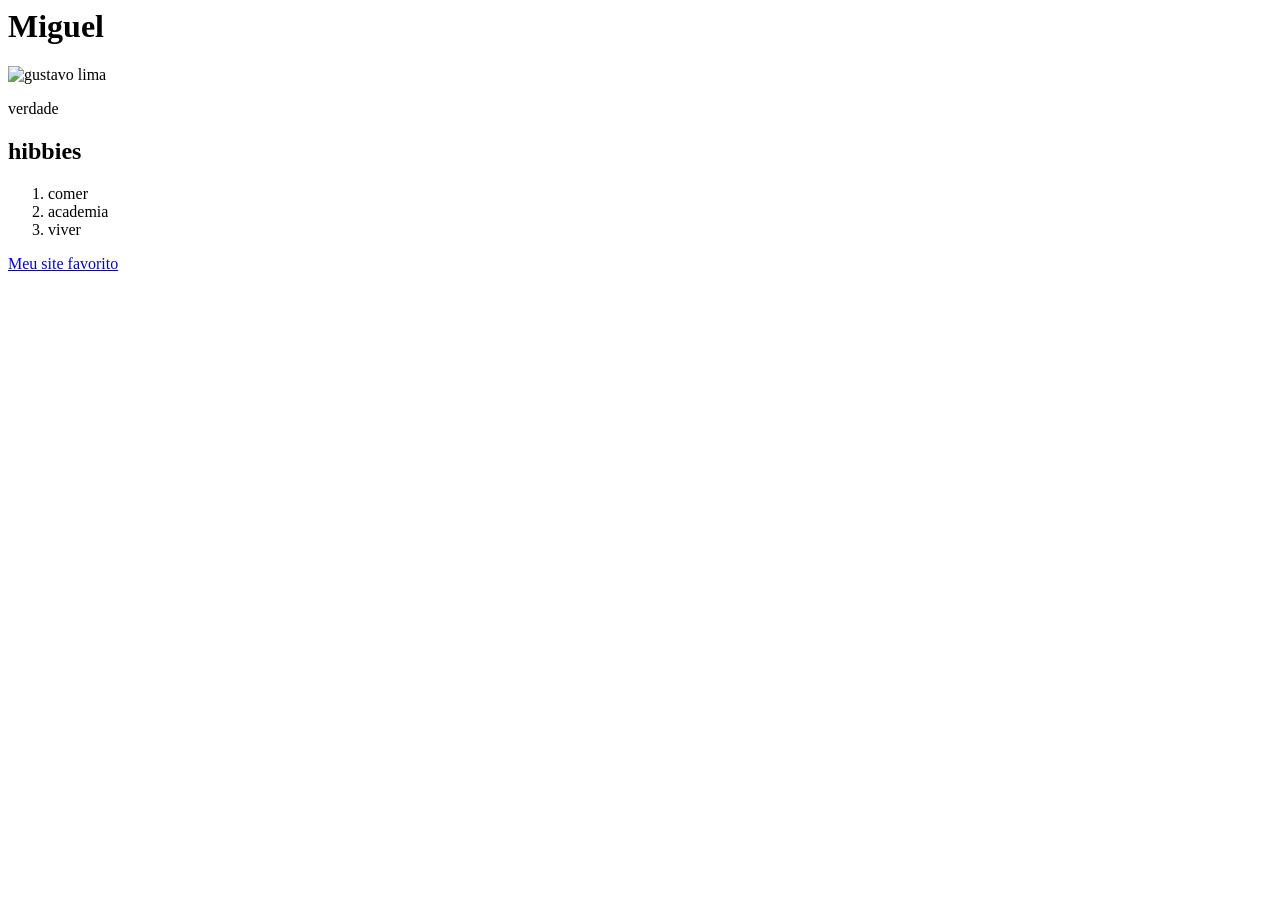
==== Index.html @ 448b94da "Add files via upload Site real" ====
<html>
    <h1>Miguel</h1>
    <img src="gustavo lima.jfif" alt="gustavo lima">
<p>verdade</p>
<h2>hibbies</h2>
<ol>
<li>comer</li>
<li>academia</li>
<li>viver</li>
</ol>
<a href="https://www.youtube.com/">Meu site favorito</a>
</html>
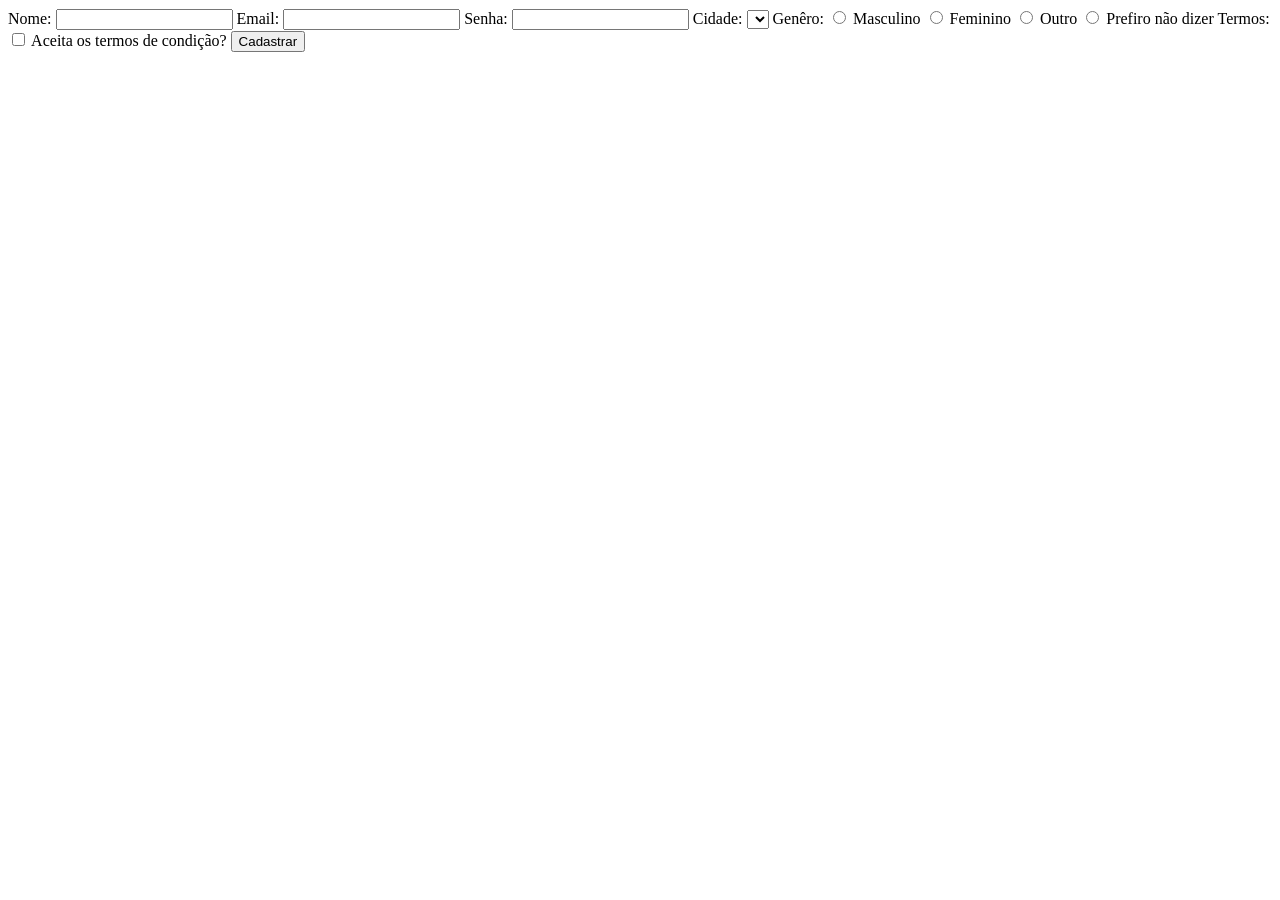
==== commit 355a477e: "Add files via upload" ====
--- a/Index.html
+++ b/Index.html
@@ -1,13 +1,29 @@
-
-<html>
-    <h1>Miguel</h1>
-    <img src="gustavo lima.jfif" alt="gustavo lima">
-<p>verdade</p>
-<h2>hibbies</h2>
-<ol>
-<li>comer</li>
-<li>academia</li>
-<li>viver</li>
-</ol>
-<a href="https://www.youtube.com/">Meu site favorito</a>
+<!DOCTYPE html>
+<html lang="en">
+<head>
+    <meta charset="UTF-8">
+    <meta http-equiv="X-UA-Compatible" content="IE=edge">
+    <meta name="viewport" content="width=device-width, initial-scale=1.0">
+    <title>Document</title>
+</head>
+<body>
+    <form action="" method="post">
+        <label for="text">Nome:</label>
+        <input type="text" required>
+        <label for="email">Email:</label>
+        <input type="email" required>
+        <label for="password">Senha:</label>
+        <input type="password" required>
+        <label for="city">Cidade:</label>
+        <select name="city" id="">paia</select>
+        <label for="radio">Genêro:</label>
+        <input type="radio" required placeholder=""> Masculino
+        <input type="radio" required> Feminino
+        <input type="radio" required> Outro
+        <input type="radio" required> Prefiro não dizer
+        <label for="checkbox">Termos:</label>
+        <input type="checkbox" name="Termos" id=""> Aceita os termos de condição?
+        <button>Cadastrar</button>
+    </form>
+</body>
 </html>
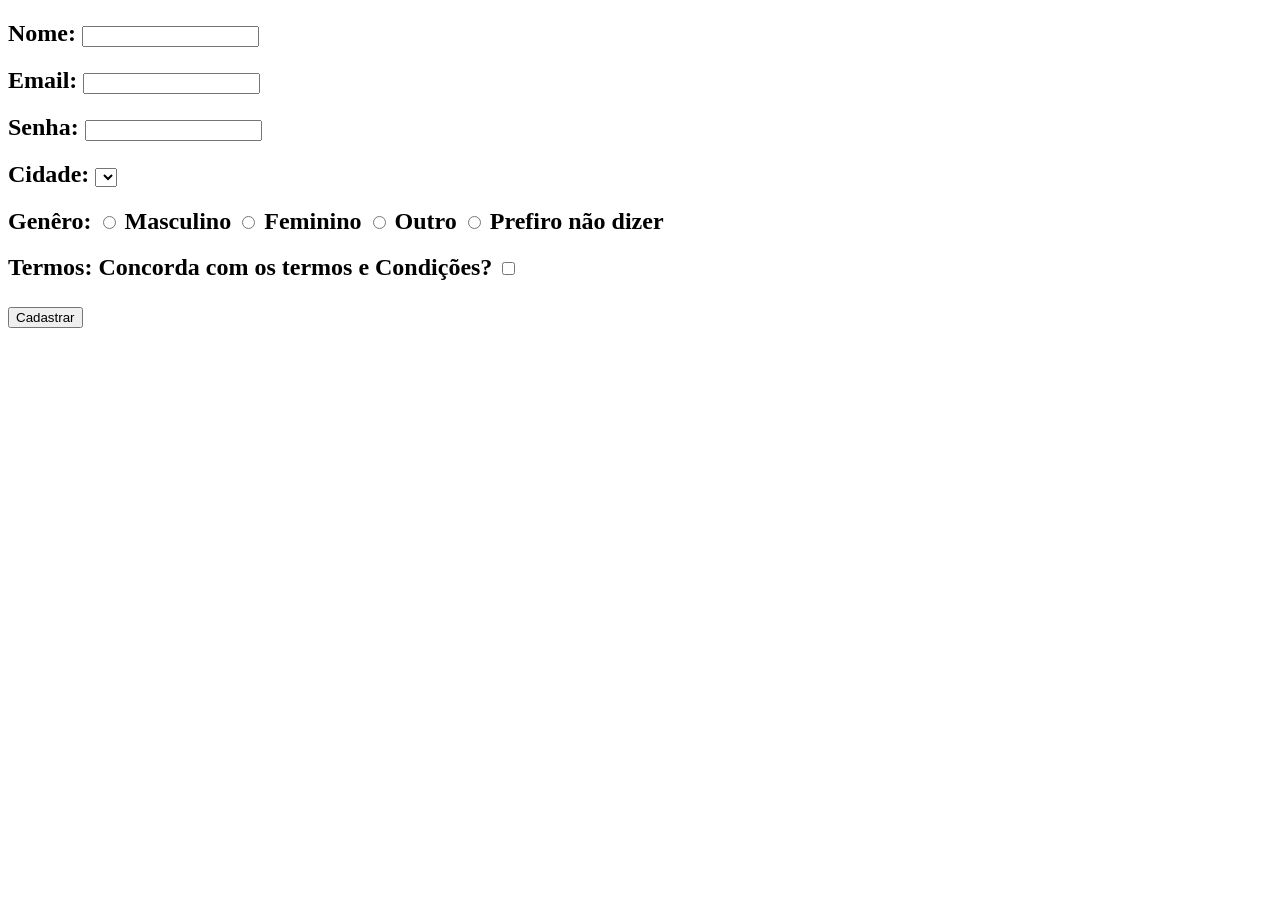
==== commit b8563c0c: "Add files via upload" ====
--- a/Index.html
+++ b/Index.html
@@ -8,22 +8,22 @@
 </head>
 <body>
     <form action="" method="post">
-        <label for="text">Nome:</label>
-        <input type="text" required>
-        <label for="email">Email:</label>
-        <input type="email" required>
-        <label for="password">Senha:</label>
-        <input type="password" required>
-        <label for="city">Cidade:</label>
-        <select name="city" id="">paia</select>
-        <label for="radio">Genêro:</label>
+        <h2><label for="text">Nome:</label>
+        <input type="text" required></h2>
+        <h2><label for="email">Email:</label>
+        <input type="email" required></h2>
+        <h2><label for="password">Senha:</label>
+        <input type="password" required></h2>
+        <h2><label for="city">Cidade:</label>
+        <select name="city" id="">paia</select></h2>
+        <h2><label for="radio">Genêro:</label>
         <input type="radio" required placeholder=""> Masculino
         <input type="radio" required> Feminino
         <input type="radio" required> Outro
-        <input type="radio" required> Prefiro não dizer
-        <label for="checkbox">Termos:</label>
-        <input type="checkbox" name="Termos" id=""> Aceita os termos de condição?
-        <button>Cadastrar</button>
+        <input type="radio" required> Prefiro não dizer</h2>
+        <h2><label for="checkbox">Termos: Concorda com os termos e Condições?
+        <input type="checkbox" required name="Termos" id=""></h2>
+        <h2><button>Cadastrar</button></h2>
     </form>
 </body>
 </html>
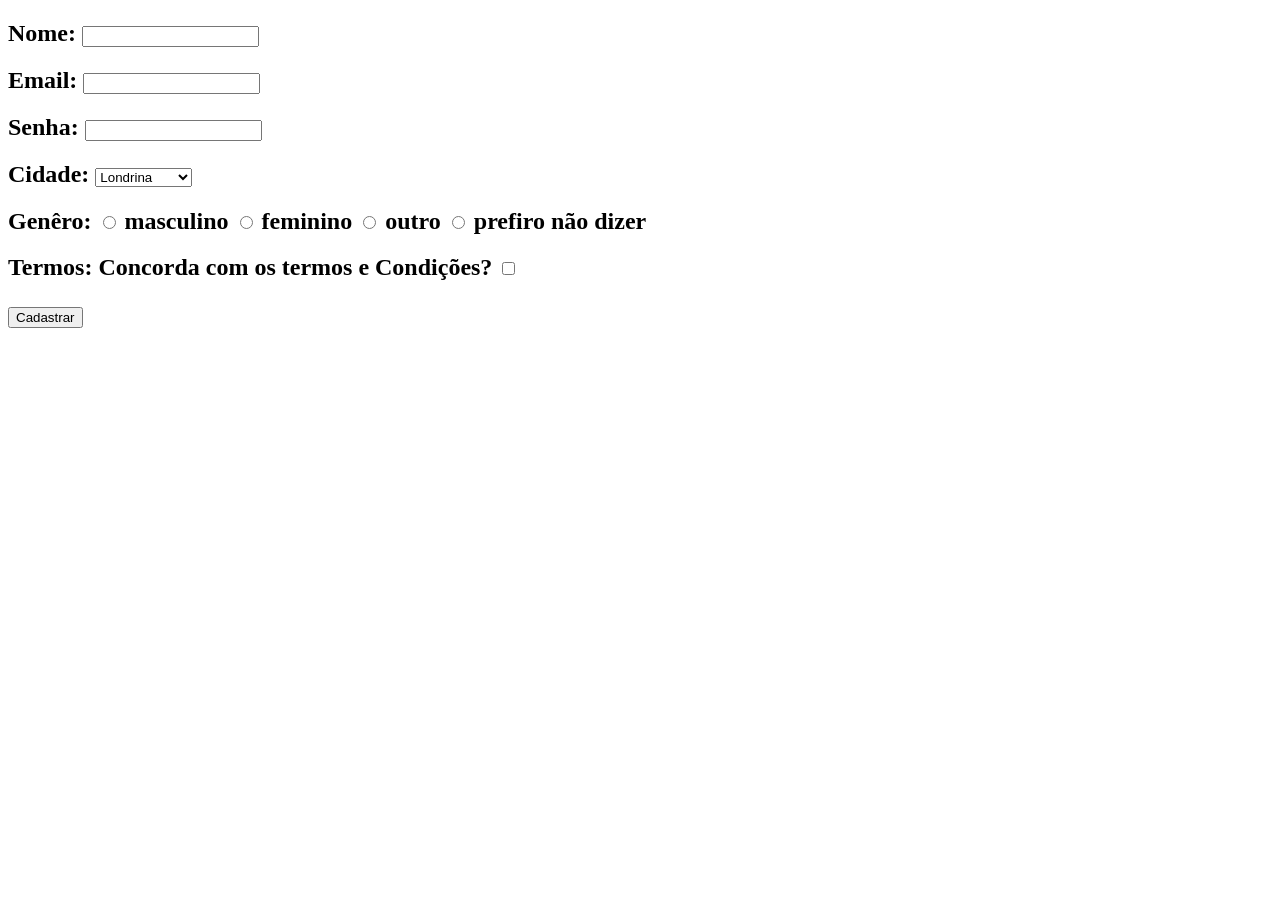
==== commit 3e04ab14: "Add files via upload" ====
--- a/Index.html
+++ b/Index.html
@@ -15,12 +15,17 @@
         <h2><label for="password">Senha:</label>
         <input type="password" required></h2>
         <h2><label for="city">Cidade:</label>
-        <select name="city" id="">paia</select></h2>
+        <select name="city" id="city">
+            <option value="londrina">Londrina</option>
+            <option value="Sertanópolis">Sertanópolis</option>
+        </select></h2>
+        
         <h2><label for="radio">Genêro:</label>
-        <input type="radio" required placeholder=""> Masculino
-        <input type="radio" required> Feminino
-        <input type="radio" required> Outro
-        <input type="radio" required> Prefiro não dizer</h2>
+        <input type="radio" name="Genêro" value="masculino"> masculino
+<input type="radio" name="Genêro" value="feminino"> feminino
+<input type="radio" name="Genêro" value="outro"> outro
+    <input type="radio" name="Genêro" value="prefiro não dizer"> prefiro não dizer
+</h2>
         <h2><label for="checkbox">Termos: Concorda com os termos e Condições?
         <input type="checkbox" required name="Termos" id=""></h2>
         <h2><button>Cadastrar</button></h2>
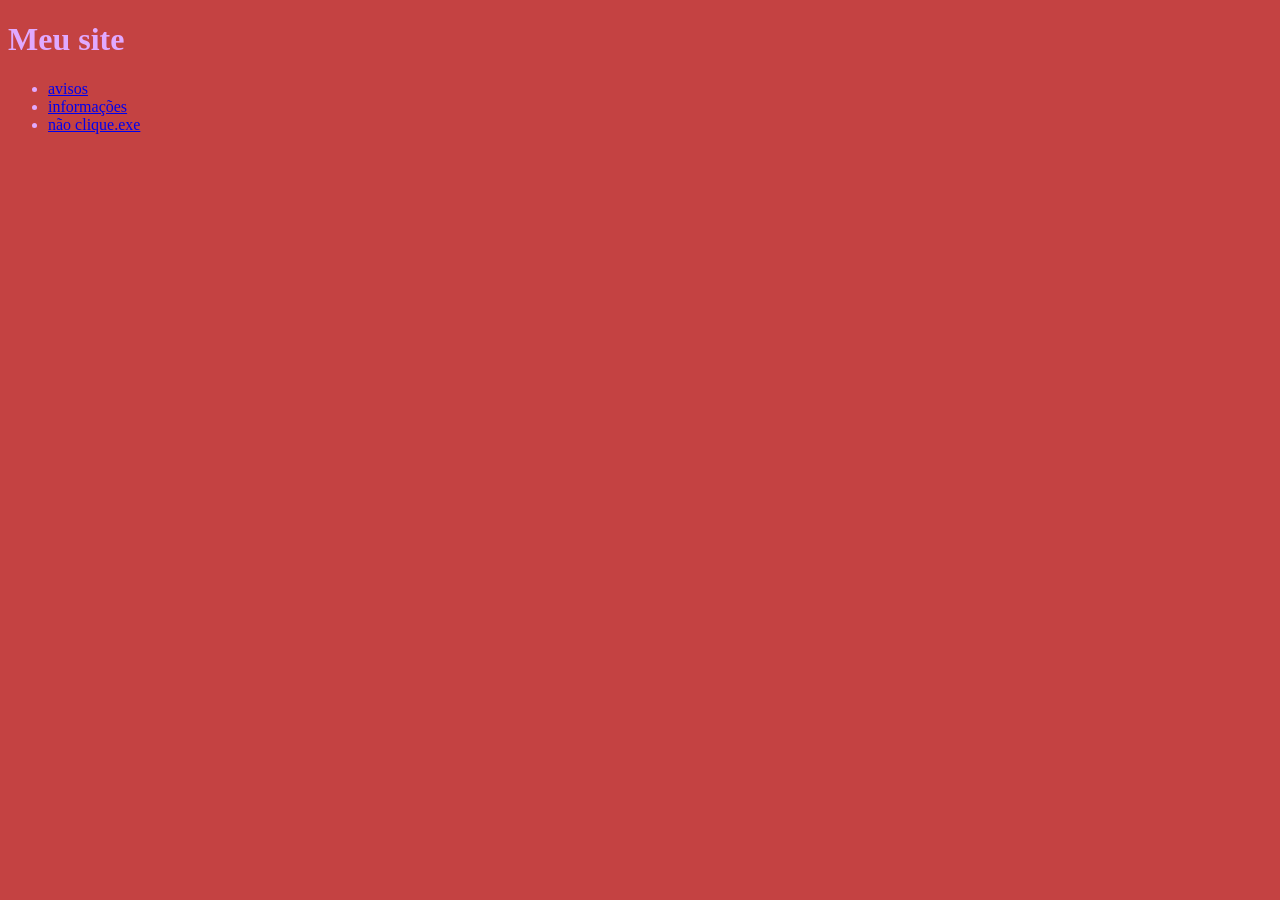
==== commit 2b1a8dd4: "Add files via upload" ====
--- a/Index.html
+++ b/Index.html
@@ -4,31 +4,25 @@
     <meta charset="UTF-8">
     <meta http-equiv="X-UA-Compatible" content="IE=edge">
     <meta name="viewport" content="width=device-width, initial-scale=1.0">
-    <title>Document</title>
+    <title>quem leu, deus abençoe</title>
+    <link rel="stylesheet" href="style.css">
 </head>
+
 <body>
-    <form action="" method="post">
-        <h2><label for="text">Nome:</label>
-        <input type="text" required></h2>
-        <h2><label for="email">Email:</label>
-        <input type="email" required></h2>
-        <h2><label for="password">Senha:</label>
-        <input type="password" required></h2>
-        <h2><label for="city">Cidade:</label>
-        <select name="city" id="city">
-            <option value="londrina">Londrina</option>
-            <option value="Sertanópolis">Sertanópolis</option>
-        </select></h2>
-        
-        <h2><label for="radio">Genêro:</label>
-        <input type="radio" name="Genêro" value="masculino"> masculino
-<input type="radio" name="Genêro" value="feminino"> feminino
-<input type="radio" name="Genêro" value="outro"> outro
-    <input type="radio" name="Genêro" value="prefiro não dizer"> prefiro não dizer
-</h2>
-        <h2><label for="checkbox">Termos: Concorda com os termos e Condições?
-        <input type="checkbox" required name="Termos" id=""></h2>
-        <h2><button>Cadastrar</button></h2>
-    </form>
+    <header>
+        <h1> Meu site </h1>
+        <nav>
+            <ul>
+                <li><a href="avisos">avisos</a></li>
+                <li><a href="informações">informações</a></li>
+                <li><a href="não clique.exe">não clique.exe</a></li>
+            </ul>
+        </nav>
+    </header>
+
+<main>
+    <section></section>
+</main>
 </body>
+
 </html>
--- a/style.css
+++ b/style.css
@@ -0,0 +1,4 @@
+body {
+    background-color: rgb(196, 66, 66);
+    color: rgb(224, 169, 255);
+}
